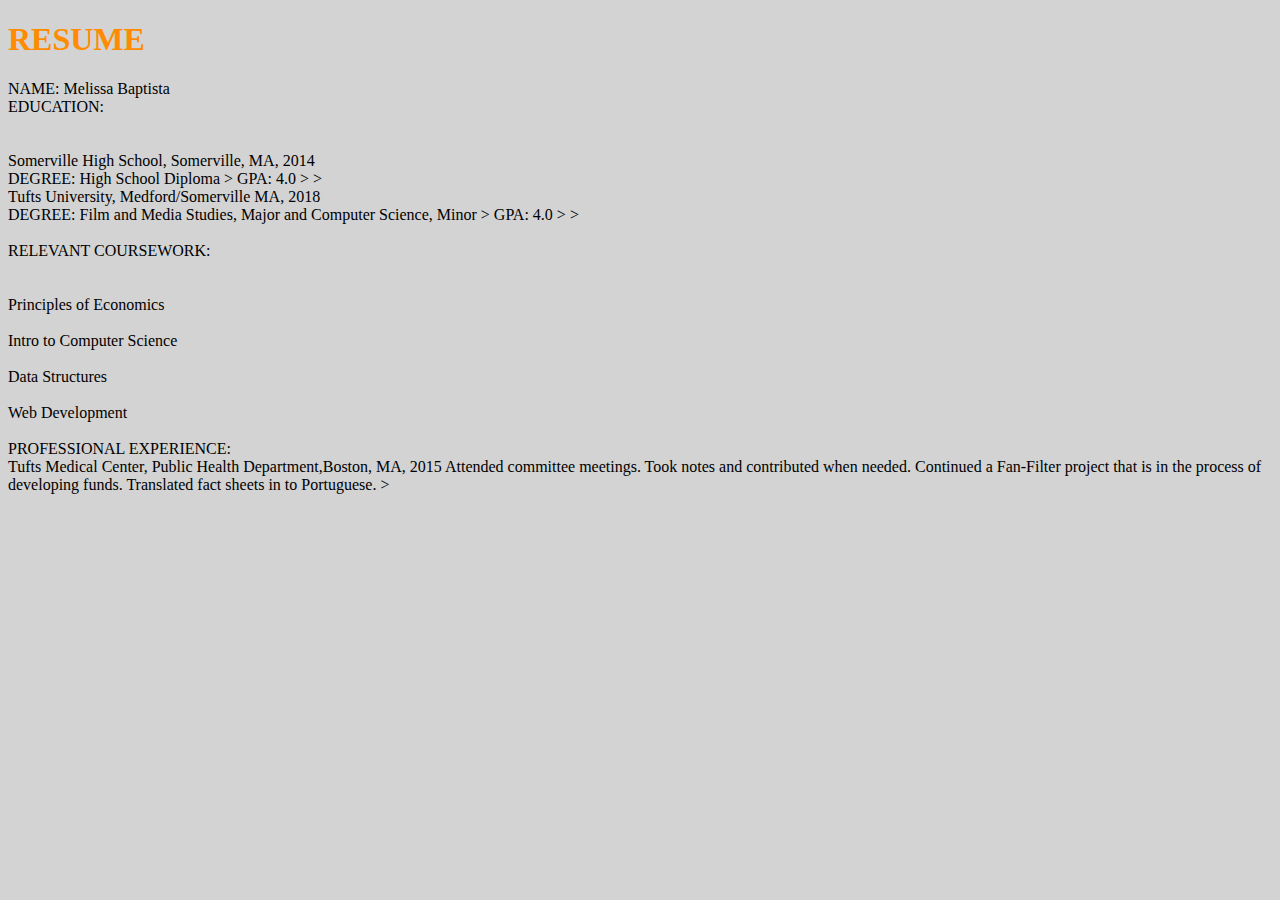
==== resume.html @ 97983752 "added resume.css" ====
<!DOCTYPE html> 

<html>

	<head>
		<meta charset = "utf-8" />
		<title> resume.html </title>
		<link href="resume.css" rel="stylesheet" type="text/css">
	</head>

	<body>
		<h1> RESUME </h1>
		<o1>
			<l1> NAME: Melissa Baptista </l1>
				<l1>
					<br>EDUCATION:<br/> 
					<br>
					<br> Somerville High School, Somerville, MA, 2014 <br/>
					<u1>
						<l1> DEGREE: High School Diploma </l1>>
						<l1>    GPA: 4.0 </l1>>
					</u1>>
					<br> Tufts University, Medford/Somerville MA, 2018 <br/>
					<u1>
						<l1> DEGREE: Film and Media Studies, Major and Computer Science, Minor </l1>>
						<l1>    GPA: 4.0 </l1>>
					</u1>>
					<br/>
				</l1>

				<l1> 
					<br>RELEVANT COURSEWORK:<br/> 
					<br>
					<u1>
						<br><l1> Principles of Economics </l1><br/>
						<br><l1> Intro to Computer Science </l1><br/>
						<br><l1> Data Structures </l1><br/>
						<br><l1> Web Development </l1><br/>
					</u1>
					<br/>
				</l1>

				<l1> 
					PROFESSIONAL EXPERIENCE:
					<br>
						<l1> Tufts Medical Center, Public Health Department,Boston, MA, 2015  </l1>
							<u1>
								<l1> Attended committee meetings. Took notes and contributed when needed. </l1>
								<l1> Continued a Fan-Filter project that is in the process of developing funds.</l1>
								<l1> Translated fact sheets in to Portuguese. </l1>
							</u1>>
					<br/>
				</l1>
		</o1>
	</body>

</html>
---- resume.css ----
/* CSS Document */

body {
    background-color: LightGray;
}
h1 {
    color: DarkOrange;
}
ol {
    color: Orange;
}
p {
    color: Orange;
}
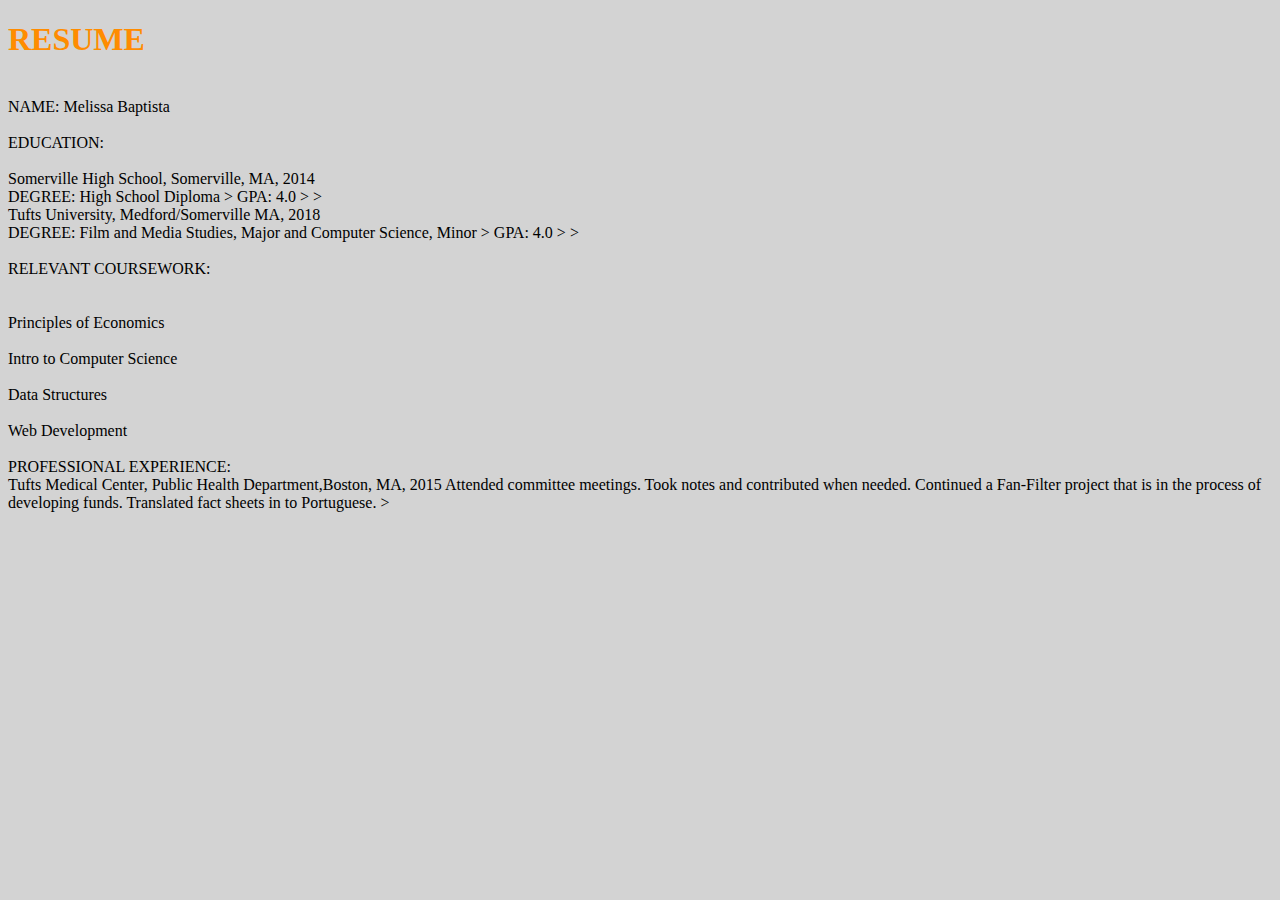
==== commit c2414939: "fix resume" ====
--- a/resume.html
+++ b/resume.html
@@ -11,11 +11,10 @@
 	<body>
 		<h1> RESUME </h1>
 		<o1>
-			<l1> NAME: Melissa Baptista </l1>
+			<br><l1> NAME: Melissa Baptista </l1><br/>
 				<l1>
 					<br>EDUCATION:<br/> 
-					<br>
-					<br> Somerville High School, Somerville, MA, 2014 <br/>
+					<br>Somerville High School, Somerville, MA, 2014 <br/>
 					<u1>
 						<l1> DEGREE: High School Diploma </l1>>
 						<l1>    GPA: 4.0 </l1>>
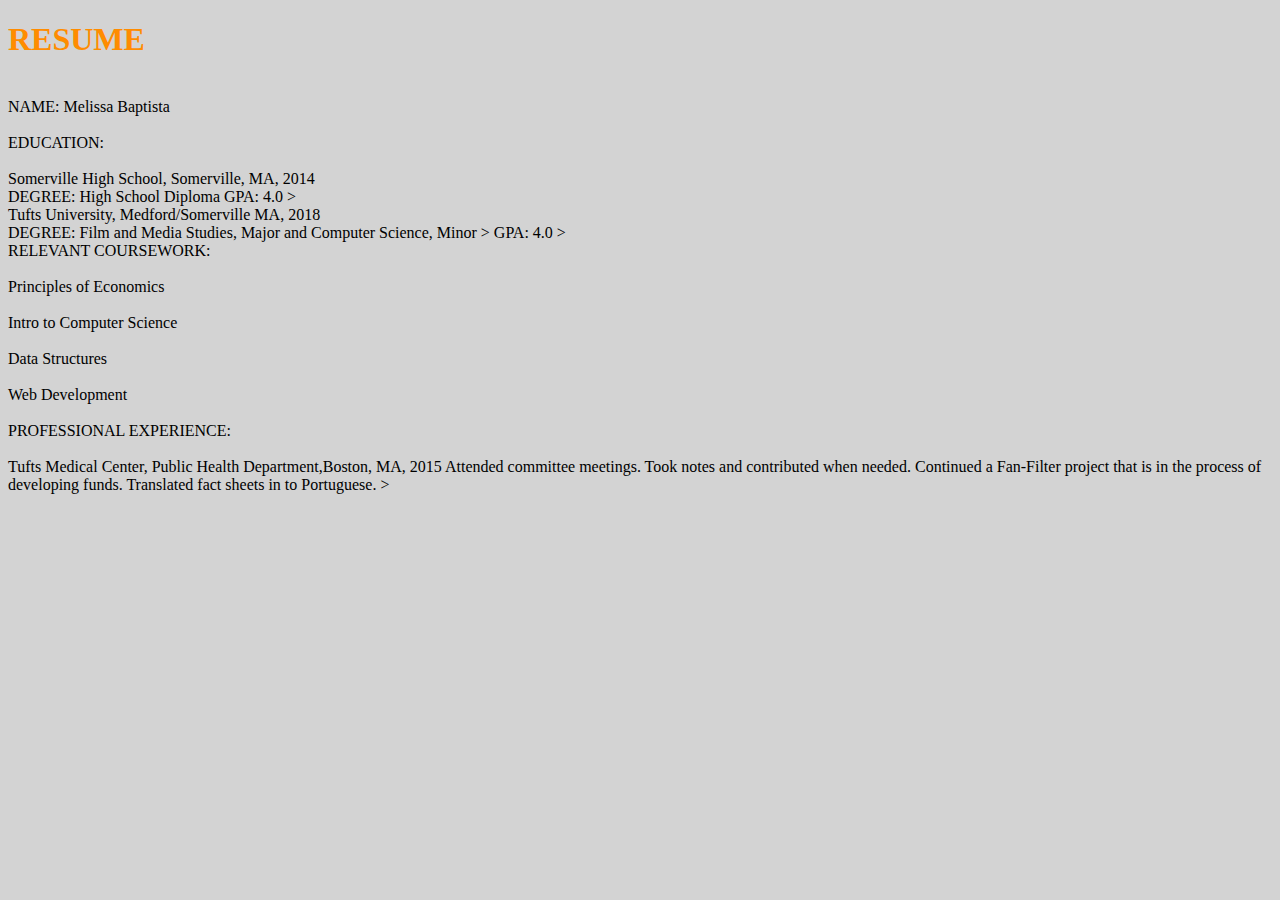
==== commit 1b5dc48e: "fix resume" ====
--- a/resume.html
+++ b/resume.html
@@ -16,31 +16,28 @@
 					<br>EDUCATION:<br/> 
 					<br>Somerville High School, Somerville, MA, 2014 <br/>
 					<u1>
-						<l1> DEGREE: High School Diploma </l1>>
-						<l1>    GPA: 4.0 </l1>>
+						<l1> DEGREE: High School Diploma </l1>
+						<l1>    GPA: 4.0 </l1>
 					</u1>>
 					<br> Tufts University, Medford/Somerville MA, 2018 <br/>
 					<u1>
 						<l1> DEGREE: Film and Media Studies, Major and Computer Science, Minor </l1>>
-						<l1>    GPA: 4.0 </l1>>
+						<l1>    GPA: 4.0 </l1>
 					</u1>>
-					<br/>
 				</l1>
 
 				<l1> 
 					<br>RELEVANT COURSEWORK:<br/> 
-					<br>
 					<u1>
 						<br><l1> Principles of Economics </l1><br/>
 						<br><l1> Intro to Computer Science </l1><br/>
 						<br><l1> Data Structures </l1><br/>
 						<br><l1> Web Development </l1><br/>
 					</u1>
-					<br/>
 				</l1>
 
 				<l1> 
-					PROFESSIONAL EXPERIENCE:
+					<br>PROFESSIONAL EXPERIENCE:<br/>
 					<br>
 						<l1> Tufts Medical Center, Public Health Department,Boston, MA, 2015  </l1>
 							<u1>
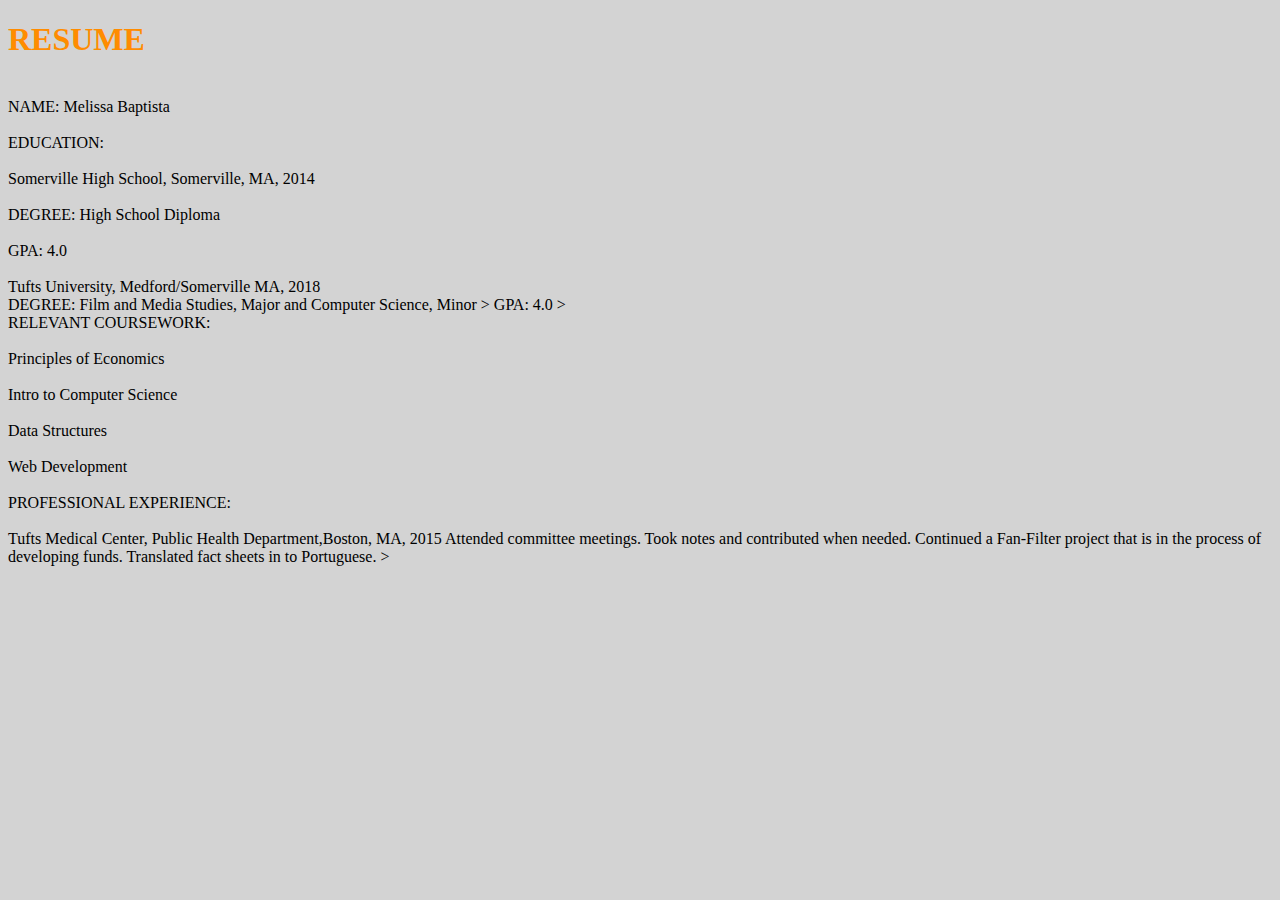
==== commit d3775cf4: "fix resume" ====
--- a/resume.html
+++ b/resume.html
@@ -16,9 +16,9 @@
 					<br>EDUCATION:<br/> 
 					<br>Somerville High School, Somerville, MA, 2014 <br/>
 					<u1>
-						<l1> DEGREE: High School Diploma </l1>
-						<l1>    GPA: 4.0 </l1>
-					</u1>>
+						<br><l1> DEGREE: High School Diploma </l1><br/>
+						<br><l1>    GPA: 4.0 </l1><br/>
+					</u1>
 					<br> Tufts University, Medford/Somerville MA, 2018 <br/>
 					<u1>
 						<l1> DEGREE: Film and Media Studies, Major and Computer Science, Minor </l1>>
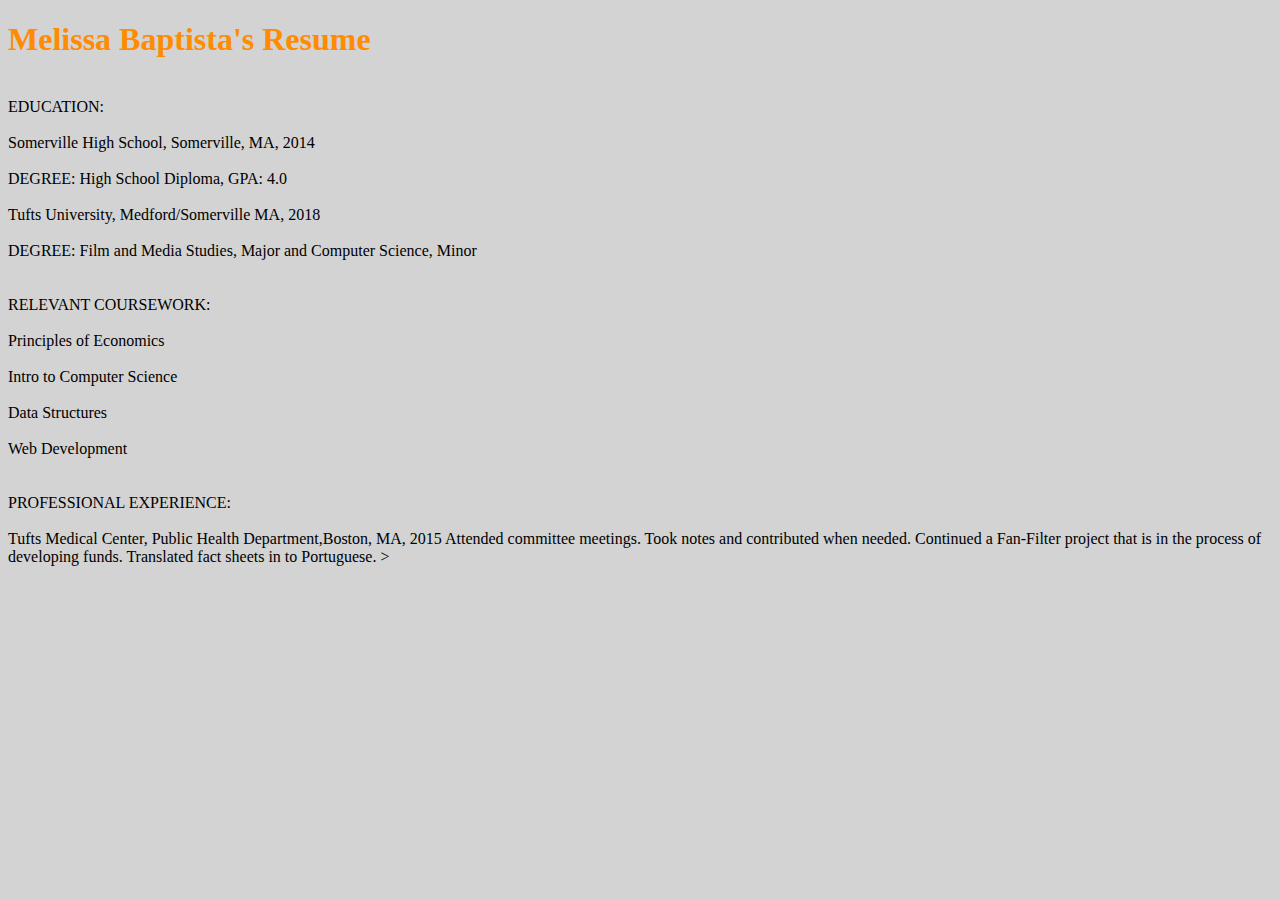
==== commit cec4bf9a: "fix resume" ====
--- a/resume.html
+++ b/resume.html
@@ -9,24 +9,22 @@
 	</head>
 
 	<body>
-		<h1> RESUME </h1>
+		<h1> Melissa Baptista's Resume </h1>
 		<o1>
-			<br><l1> NAME: Melissa Baptista </l1><br/>
 				<l1>
 					<br>EDUCATION:<br/> 
 					<br>Somerville High School, Somerville, MA, 2014 <br/>
 					<u1>
-						<br><l1> DEGREE: High School Diploma </l1><br/>
-						<br><l1>    GPA: 4.0 </l1><br/>
+						<br><l1> DEGREE: High School Diploma, GPA: 4.0 </l1><br/>
 					</u1>
 					<br> Tufts University, Medford/Somerville MA, 2018 <br/>
 					<u1>
-						<l1> DEGREE: Film and Media Studies, Major and Computer Science, Minor </l1>>
-						<l1>    GPA: 4.0 </l1>
-					</u1>>
+						<br><l1>DEGREE: Film and Media Studies, Major and Computer Science, Minor</l1><br/>
+					</u1>
 				</l1>
 
 				<l1> 
+				<br>
 					<br>RELEVANT COURSEWORK:<br/> 
 					<u1>
 						<br><l1> Principles of Economics </l1><br/>
@@ -35,7 +33,7 @@
 						<br><l1> Web Development </l1><br/>
 					</u1>
 				</l1>
-
+				<br/>
 				<l1> 
 					<br>PROFESSIONAL EXPERIENCE:<br/>
 					<br>
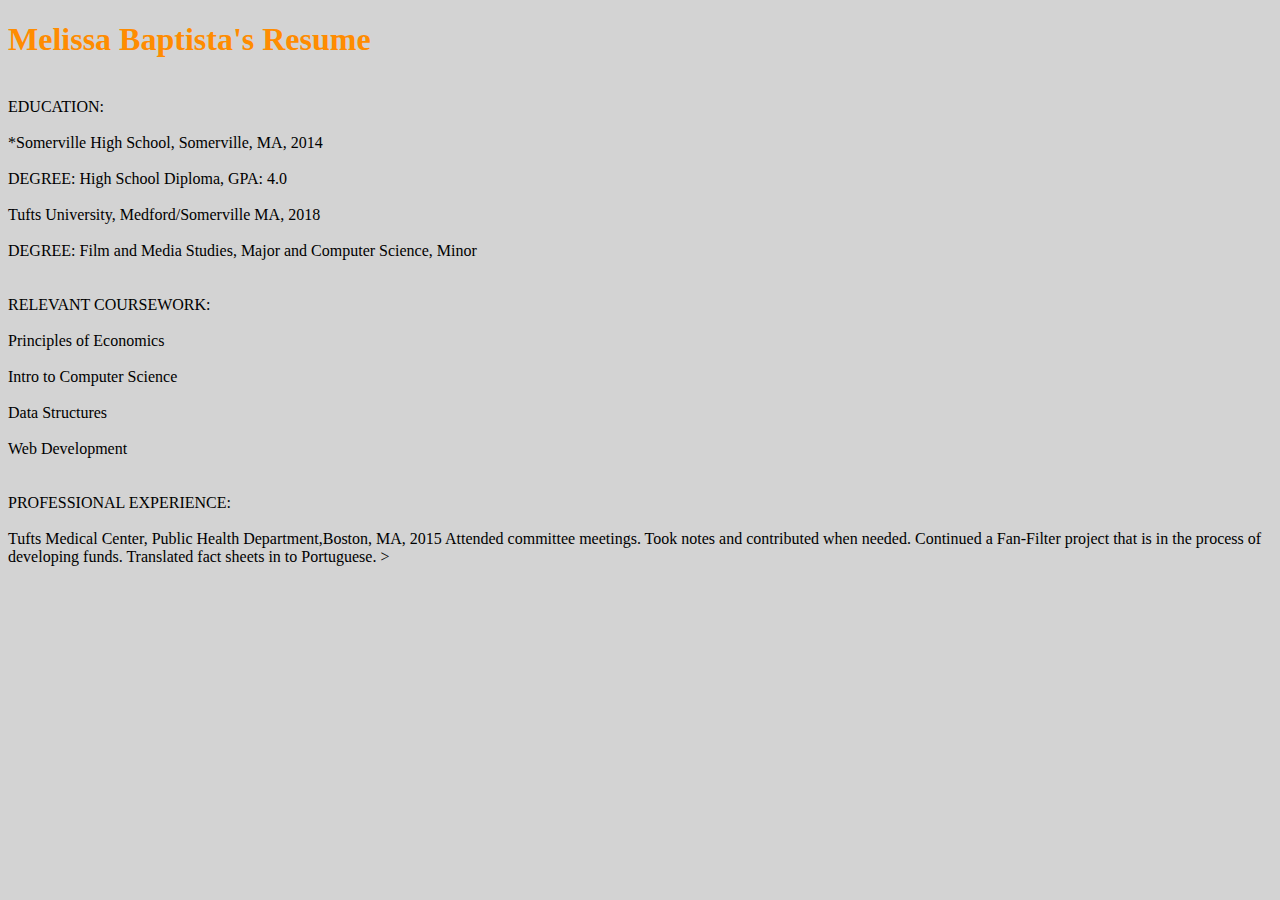
==== commit 5fd9a388: "fix resume" ====
--- a/resume.html
+++ b/resume.html
@@ -13,7 +13,7 @@
 		<o1>
 				<l1>
 					<br>EDUCATION:<br/> 
-					<br>Somerville High School, Somerville, MA, 2014 <br/>
+					<br>*Somerville High School, Somerville, MA, 2014 <br/>
 					<u1>
 						<br><l1> DEGREE: High School Diploma, GPA: 4.0 </l1><br/>
 					</u1>
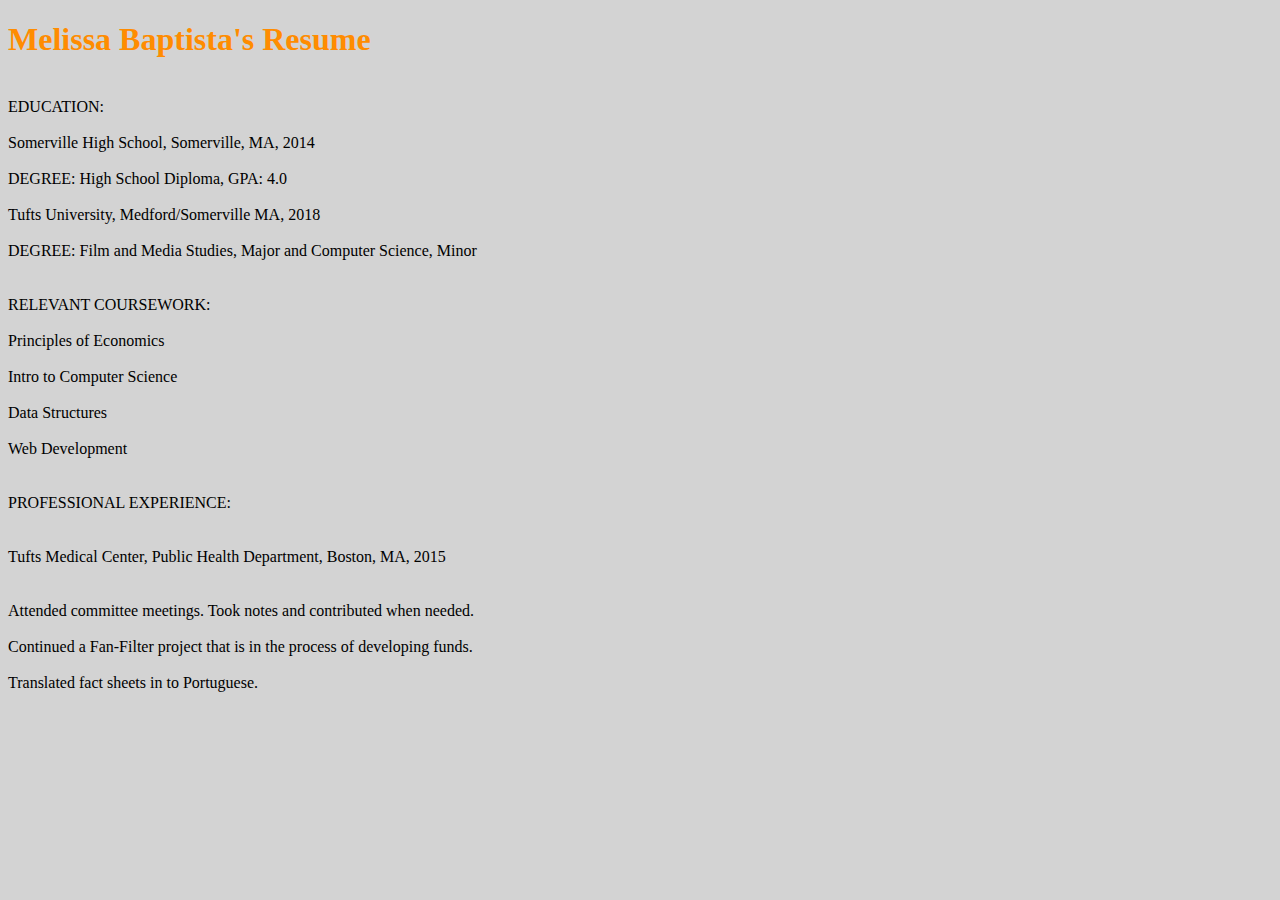
==== commit 1b2ddc00: "fix resume" ====
--- a/resume.html
+++ b/resume.html
@@ -13,7 +13,7 @@
 		<o1>
 				<l1>
 					<br>EDUCATION:<br/> 
-					<br>*Somerville High School, Somerville, MA, 2014 <br/>
+					<br>Somerville High School, Somerville, MA, 2014 <br/>
 					<u1>
 						<br><l1> DEGREE: High School Diploma, GPA: 4.0 </l1><br/>
 					</u1>
@@ -37,12 +37,14 @@
 				<l1> 
 					<br>PROFESSIONAL EXPERIENCE:<br/>
 					<br>
-						<l1> Tufts Medical Center, Public Health Department,Boston, MA, 2015  </l1>
+						<br><l1>Tufts Medical Center, Public Health Department, Boston, MA, 2015  </l1><br/>
 							<u1>
-								<l1> Attended committee meetings. Took notes and contributed when needed. </l1>
-								<l1> Continued a Fan-Filter project that is in the process of developing funds.</l1>
-								<l1> Translated fact sheets in to Portuguese. </l1>
-							</u1>>
+								<br>
+								<br><l1> Attended committee meetings. Took notes and contributed when needed.</l1><br/>
+								<br><l1> Continued a Fan-Filter project that is in the process of developing funds.</l1><br/>
+								<br><l1> Translated fact sheets in to Portuguese.</l1><br/>
+								<br/>
+							</u1>
 					<br/>
 				</l1>
 		</o1>
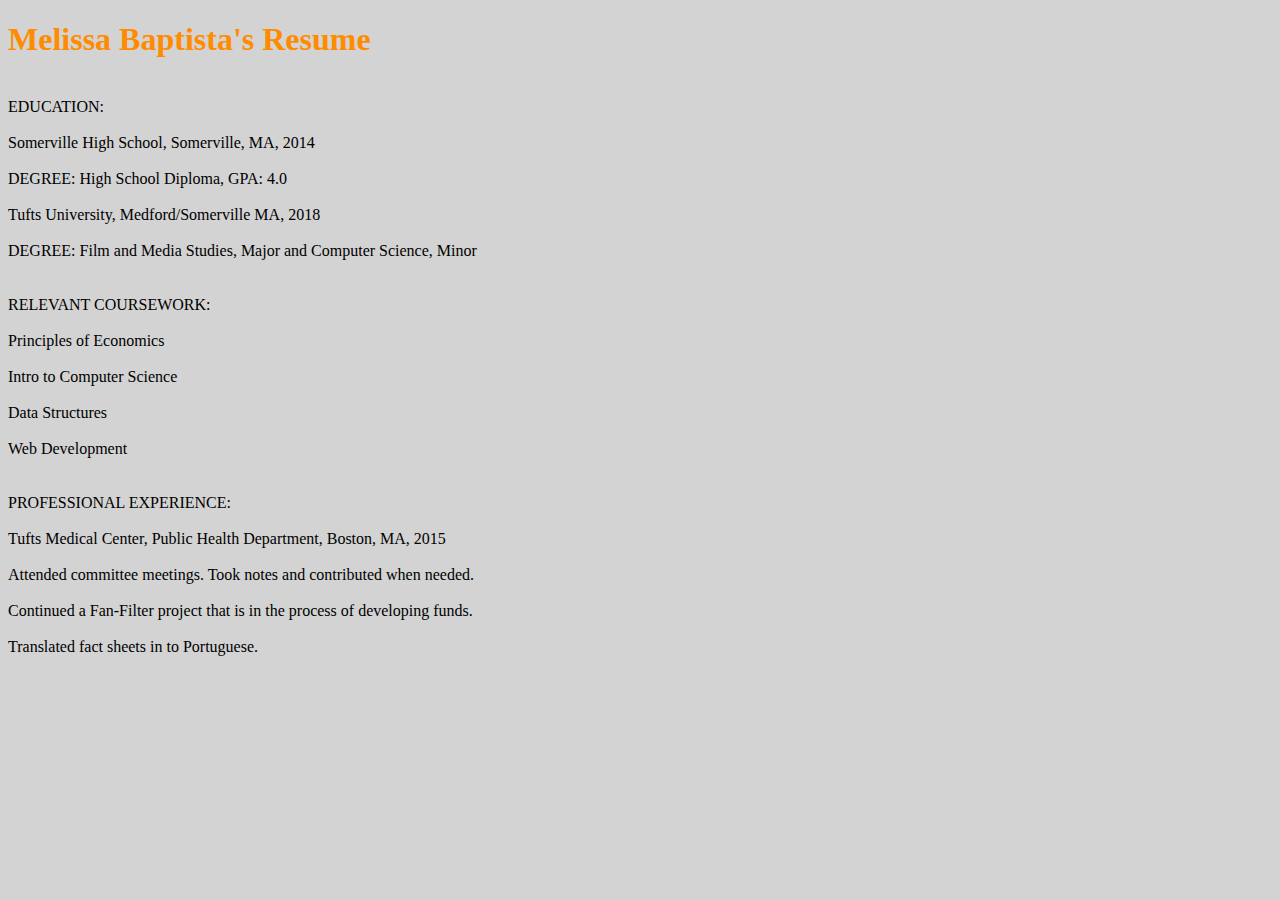
==== commit c5658983: "fix resume" ====
--- a/resume.html
+++ b/resume.html
@@ -37,7 +37,7 @@
 				<l1> 
 					<br>PROFESSIONAL EXPERIENCE:<br/>
 					<br>
-						<br><l1>Tufts Medical Center, Public Health Department, Boston, MA, 2015  </l1><br/>
+						<l1>Tufts Medical Center, Public Health Department, Boston, MA, 2015</l1>
 							<u1>
 								<br>
 								<br><l1> Attended committee meetings. Took notes and contributed when needed.</l1><br/>
